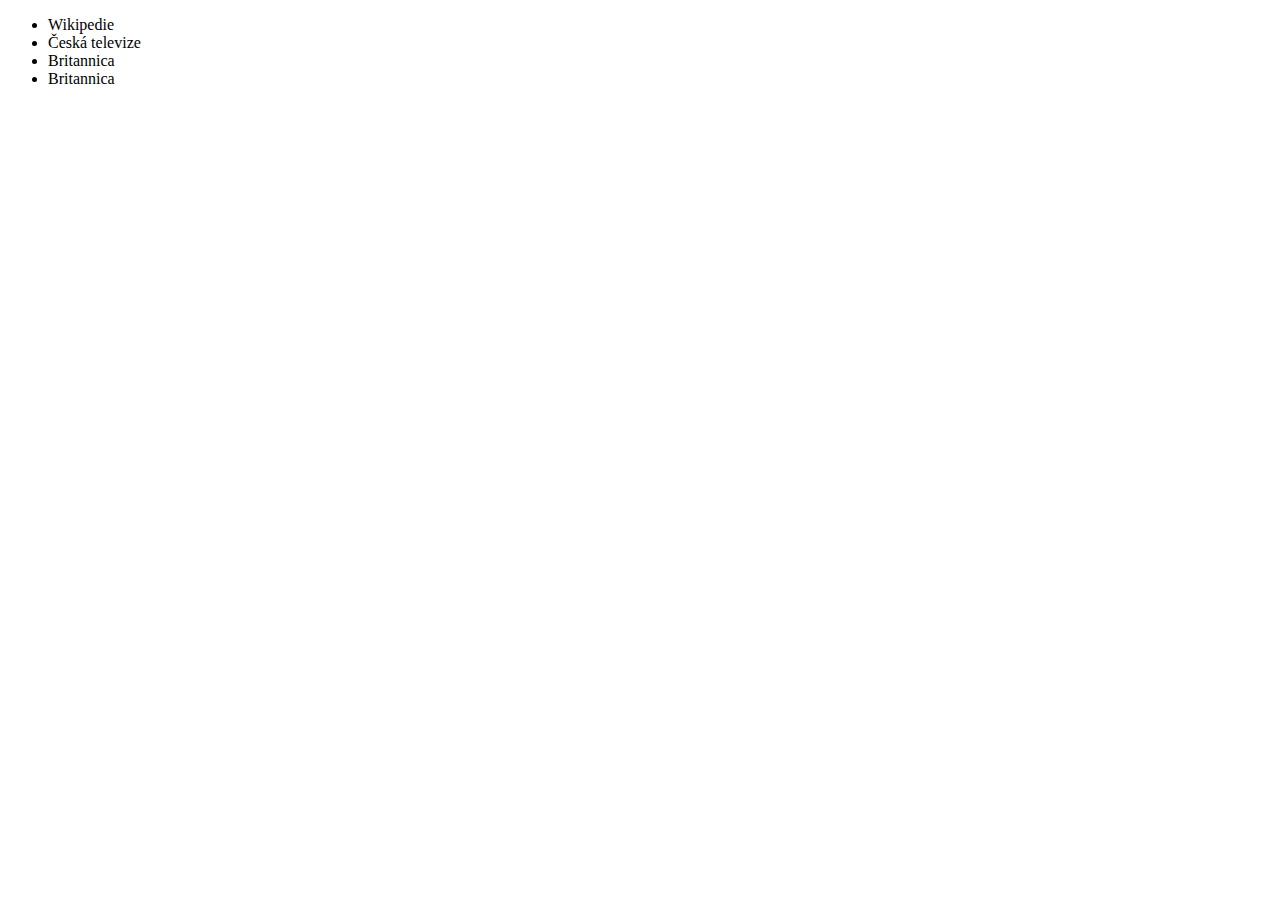
==== Zdroje/zdroje.html @ d2e7dff4 "Add files via upload" ====
<!DOCTYPE html>
<html lang="en">
<head>
  <meta charset="UTF-8">
  <meta http-equiv="X-UA-Compatible" content="IE=edge">
  <meta name="viewport" content="width=device-width, initial-scale=1.0">
  <title>Zroje</title>
</head>
<body>
  <ul>
    <li><a>Wikipedie</a></li>
    <li><a>Česká televize</a></li>
    <li><a>Britannica</a></li>
    <li><a>Britannica</a></li>
  </ul>
</body>
</html>
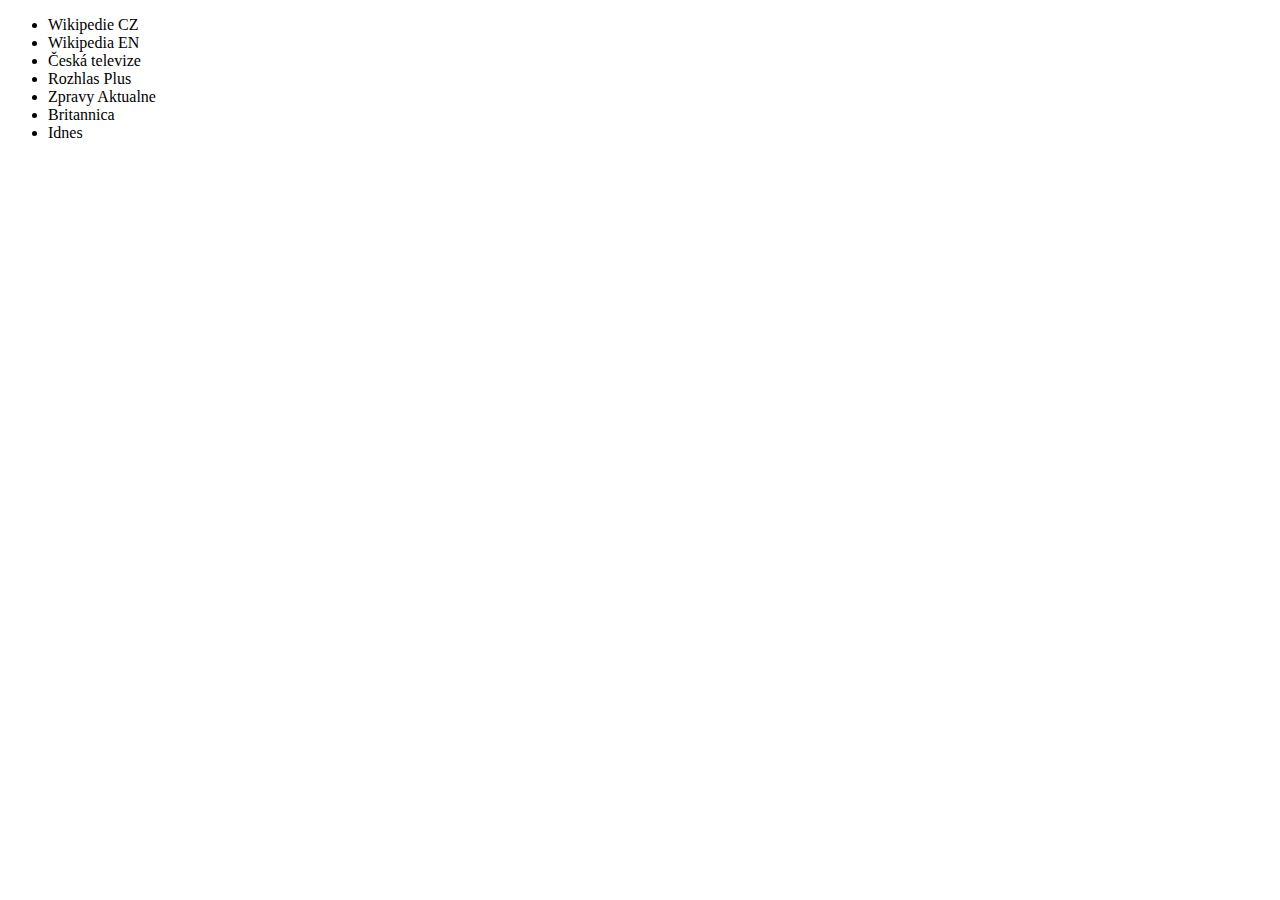
==== commit 787e1ff2: "Update zdroje.html" ====
--- a/Zdroje/zdroje.html
+++ b/Zdroje/zdroje.html
@@ -8,10 +8,14 @@
 </head>
 <body>
   <ul>
-    <li><a>Wikipedie</a></li>
+    <li><a>Wikipedie CZ</a></li>
+    <li><a>Wikipedia EN</a></li>
     <li><a>Česká televize</a></li>
+    <li><a>Rozhlas Plus</a></li>
+    <li><a>Zpravy Aktualne</a></li>
     <li><a>Britannica</a></li>
-    <li><a>Britannica</a></li>
+    <li><a>Idnes</a></li>
+    
   </ul>
 </body>
-</html>+</html>
